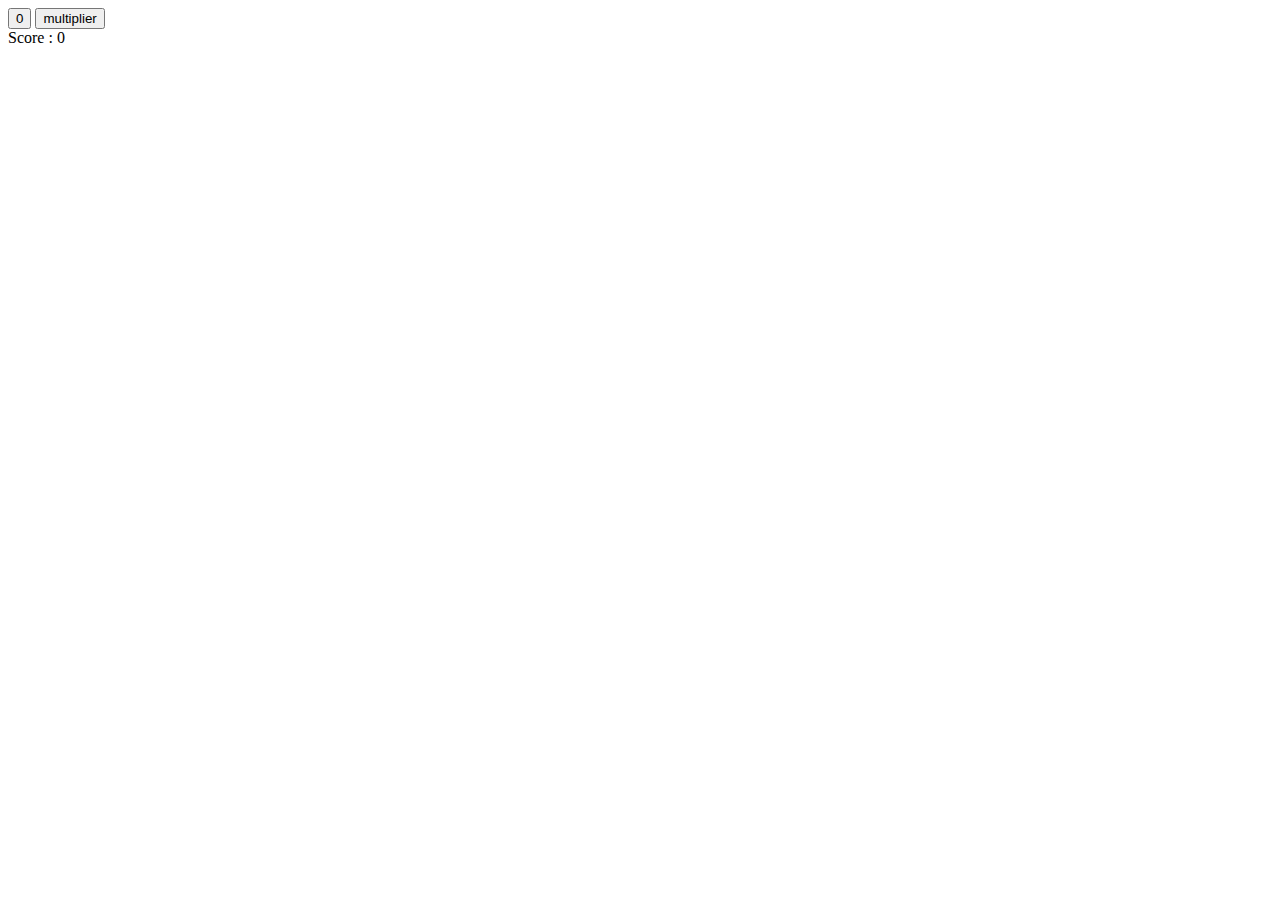
==== cookieClicker.html @ 763649fd "étape 9 terminée" ====
<!DOCTYPE html>
<!DOCTYPE html>
<html>
<head>
	<meta charset="utf-8">
	<title>Cookie Clicker</title>
</head>
<body>
	<button id = "clic" onclick="boutonClic()">0</button>
	<button id = "multiplier" onclick="augmenterMultiplicateur()">multiplier</button>
	<div id="affichage">
<!-- 		<span >Multiplicateur : </span><span id="multiplicateur">1</span>
 -->		<span >Score : </span><span id="score">0</span>
	</div>


<!-- 
<script>
	// Récupère le bouton qui permet de l'ouvrir
	var btn = document.getElementById("clic");
	var pscore = document.getElementById("score");
	var score = 0;
    
	// Quand l'utilisateur click sur le bouton
	btn.onclick = function() {
	    score++;
	    console.log(score);
	    pscore.innerHTML = "Score : " + score;
	    //btn.innerHTML = score;
	}
	
</script>
 -->
	<script src="cookieClickerFunctions.js"></script>
<!-- 	<script src="cookieClickerAction.js"></script>
 --></body>
</html>
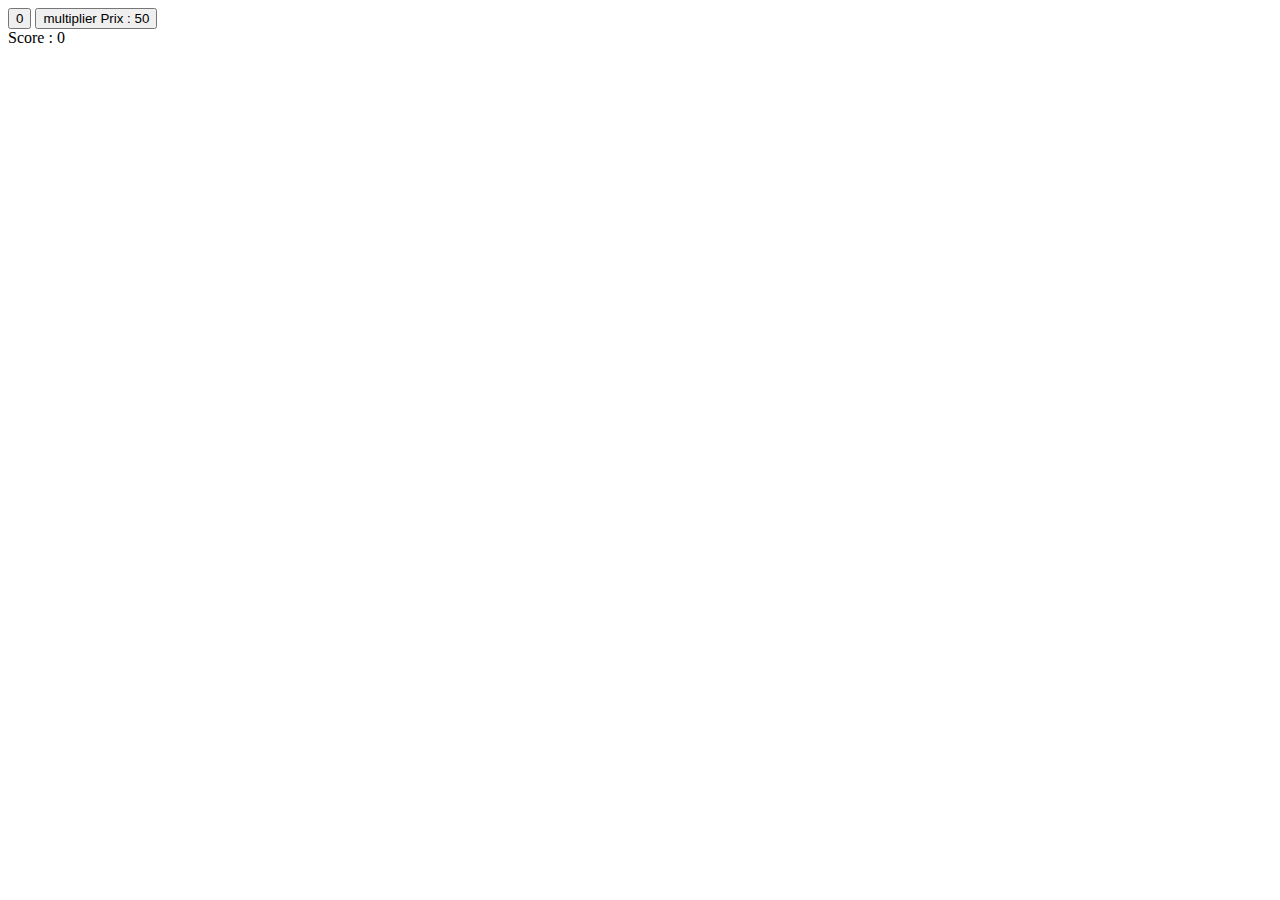
==== commit 3e525162: "étape 11 terminée : autoclick automatique" ====
--- a/cookieClicker.html
+++ b/cookieClicker.html
@@ -7,7 +7,7 @@
 </head>
 <body>
 	<button id = "clic" onclick="boutonClic()">0</button>
-	<button id = "multiplier" onclick="augmenterMultiplicateur()">multiplier</button>
+	<button id = "multiplier" onclick="augmenterMultiplicateur()">multiplier Prix : 50</button>
 	<div id="affichage">
 <!-- 		<span >Multiplicateur : </span><span id="multiplicateur">1</span>
  -->		<span >Score : </span><span id="score">0</span>
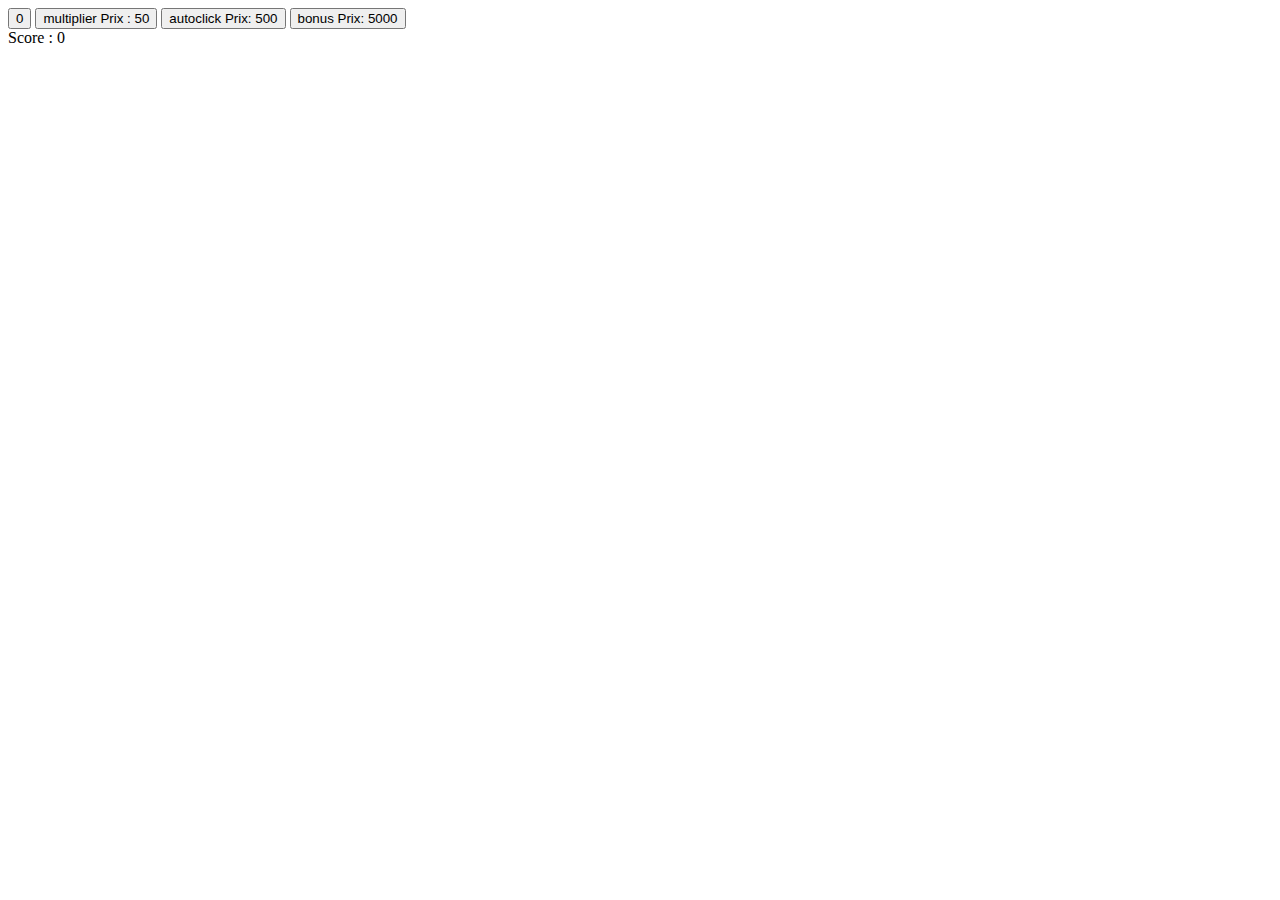
==== commit b0c6857f: "étape 13 terminée : bouton bonus pdt 30 secondes" ====
--- a/cookieClicker.html
+++ b/cookieClicker.html
@@ -8,6 +8,8 @@
 <body>
 	<button id = "clic" onclick="boutonClic()">0</button>
 	<button id = "multiplier" onclick="augmenterMultiplicateur()">multiplier Prix : 50</button>
+	<button id = "autoclic" onclick="autoClic()">autoclick Prix: 500</button>
+	<button id = "bonus" onclick="bonusClic()">bonus Prix: 5000</button>
 	<div id="affichage">
 <!-- 		<span >Multiplicateur : </span><span id="multiplicateur">1</span>
  -->		<span >Score : </span><span id="score">0</span>
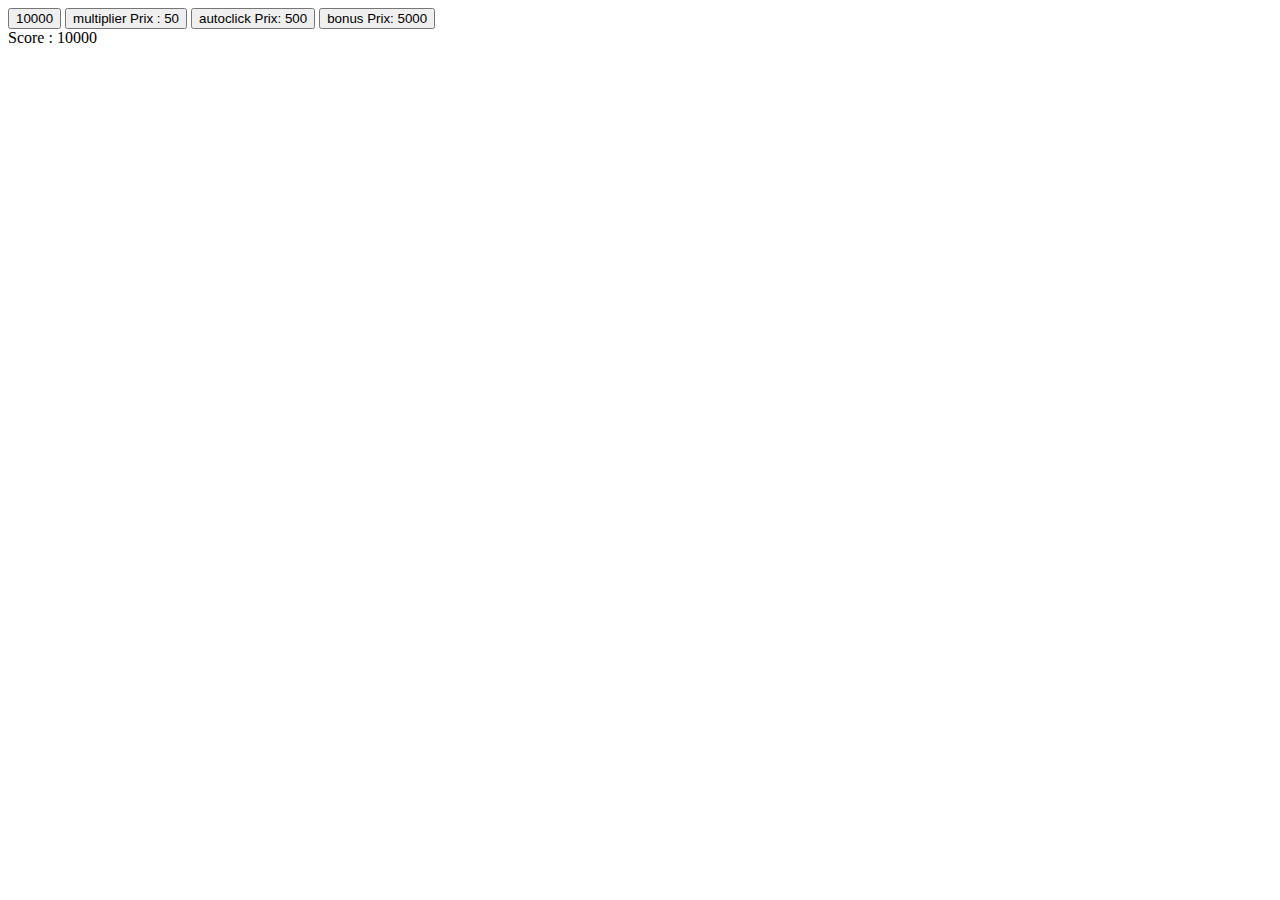
==== commit cd2d3ccc: "====== étape 14 terminée ======" ====
--- a/cookieClicker.html
+++ b/cookieClicker.html
@@ -11,8 +11,7 @@
 	<button id = "autoclic" onclick="autoClic()">autoclick Prix: 500</button>
 	<button id = "bonus" onclick="bonusClic()">bonus Prix: 5000</button>
 	<div id="affichage">
-<!-- 		<span >Multiplicateur : </span><span id="multiplicateur">1</span>
- -->		<span >Score : </span><span id="score">0</span>
+		<span >Score : </span><span id="score">0</span>
 	</div>
 
 
@@ -34,6 +33,6 @@
 </script>
  -->
 	<script src="cookieClickerFunctions.js"></script>
-<!-- 	<script src="cookieClickerAction.js"></script>
- --></body>
+	<script src="cookieClickerAction.js"></script>
+</body>
 </html>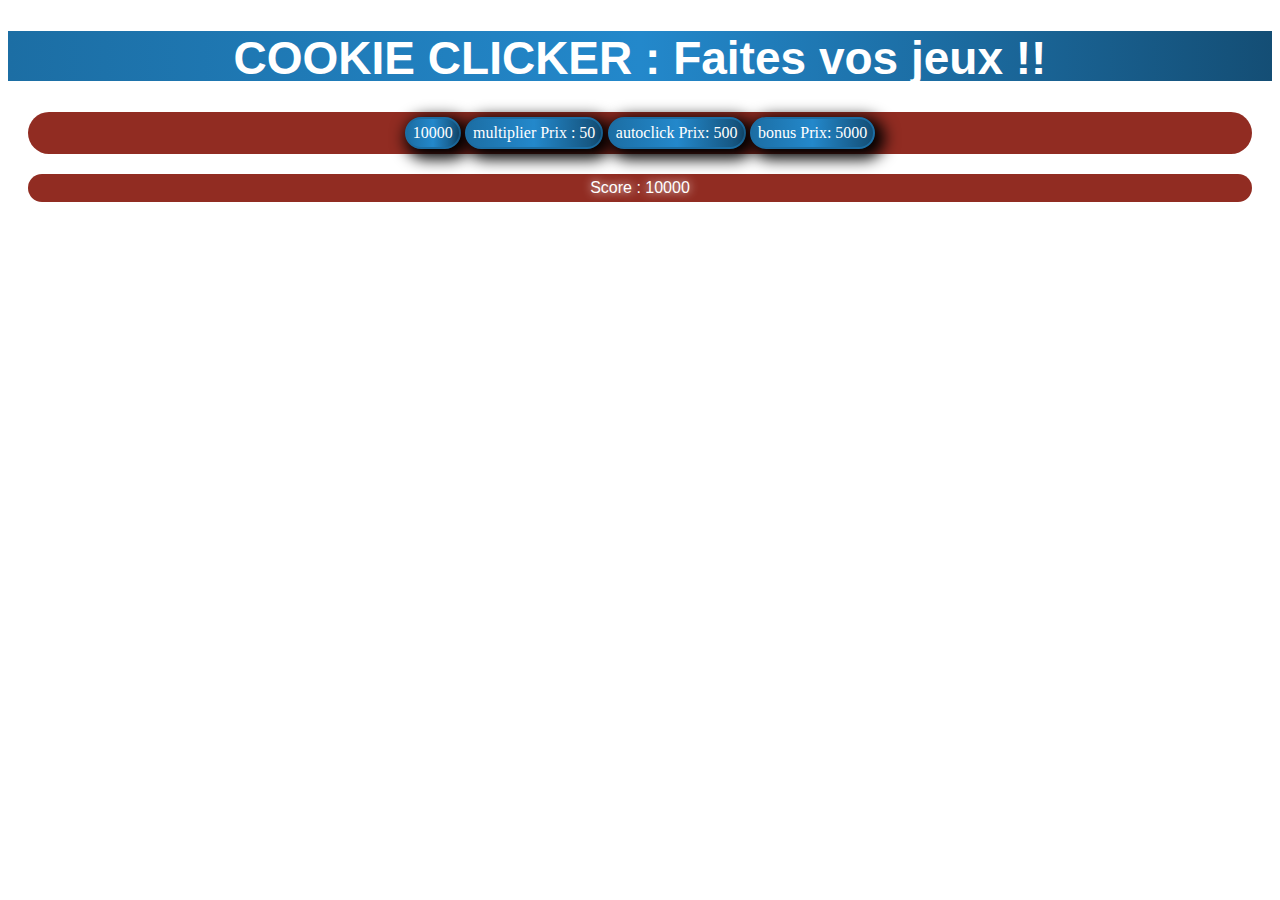
==== commit 91cd90c3: "===== étape 14 terminée (style CSS effectué) =====" ====
--- a/cookieClicker.html
+++ b/cookieClicker.html
@@ -4,12 +4,16 @@
 <head>
 	<meta charset="utf-8">
 	<title>Cookie Clicker</title>
+  	<link rel="stylesheet" href="cookieClicker.css"/>
 </head>
 <body>
-	<button id = "clic" onclick="boutonClic()">0</button>
-	<button id = "multiplier" onclick="augmenterMultiplicateur()">multiplier Prix : 50</button>
-	<button id = "autoclic" onclick="autoClic()">autoclick Prix: 500</button>
-	<button id = "bonus" onclick="bonusClic()">bonus Prix: 5000</button>
+	<h1>COOKIE CLICKER : Faites vos jeux !!</h1>
+	<div id="jeu">
+		<button class="bouton" id = "clic" onclick="boutonClic()">0</button>
+		<button class="bouton" id = "multiplier" onclick="augmenterMultiplicateur()">multiplier Prix : 50</button>
+		<button class="bouton" id = "autoclic" onclick="autoClic()">autoclick Prix: 500</button>
+		<button class="bouton" id = "bonus" onclick="bonusClic()">bonus Prix: 5000</button>
+	</div>
 	<div id="affichage">
 		<span >Score : </span><span id="score">0</span>
 	</div>
--- a/cookieClicker.css
+++ b/cookieClicker.css
@@ -0,0 +1,74 @@
+body {font-family: Arial, Helvetica, sans-serif;}
+
+.bouton{
+      color: rgb(255, 255, 255); 
+      font-size: 16px; 
+      line-height: 16px; 
+      padding: 6px; 
+      border-radius: 26px; 
+      font-family: Georgia, serif; 
+      font-weight: normal; 
+      text-decoration: none; 
+      font-style: normal; 
+      font-variant: normal; 
+      text-transform: none; 
+      background-image: linear-gradient(to right, rgb(28, 110, 164) 0%, rgb(35, 136, 203) 50%, rgb(20, 78, 117) 100%); 
+      box-shadow: rgb(0, 0, 0) 5px 5px 15px 5px; 
+      border: 2px solid rgb(28, 110, 164); 
+      display: inline-block;}
+}
+.bouton:hover {
+      background: #1C6EA4; 
+}
+.bouton:active {
+      background: #144E75; 
+}
+.bouton:disabled {
+      background: #144E75; 
+     color: rgb(130, 230, 230); 
+ }
+
+#jeu{
+      border-radius: 26px; 
+  text-align: center; 
+    margin: 20px;
+    padding: 5px;
+    color: #FFFFFF;
+    background: #912C22;
+    text-shadow: 0 0 10px #FFFFFF;
+}
+
+#affichage{
+       border-radius: 26px; 
+   margin: 20px;
+    padding: 5px;
+    color: #FFFFFF;
+    background: #912C22;
+    text-shadow: 0 0 10px #FFFFFF;
+  text-align: center; 
+}
+
+#multiplier{
+  //border:2px solid;
+}
+
+#autoclic{
+  //border:2px solid;
+}
+
+#bonus{
+  //border:2px solid;
+}
+
+
+h1{
+  background-size: 100%;
+  background-image: linear-gradient(to right, rgb(28, 110, 164) 0%, rgb(35, 136, 203) 50%, rgb(20, 78, 117) 100%); 
+  height:50px;
+  color: rgb(255, 255, 255); 
+  text-align: center; 
+  font-size: 46px;
+
+}
+
+
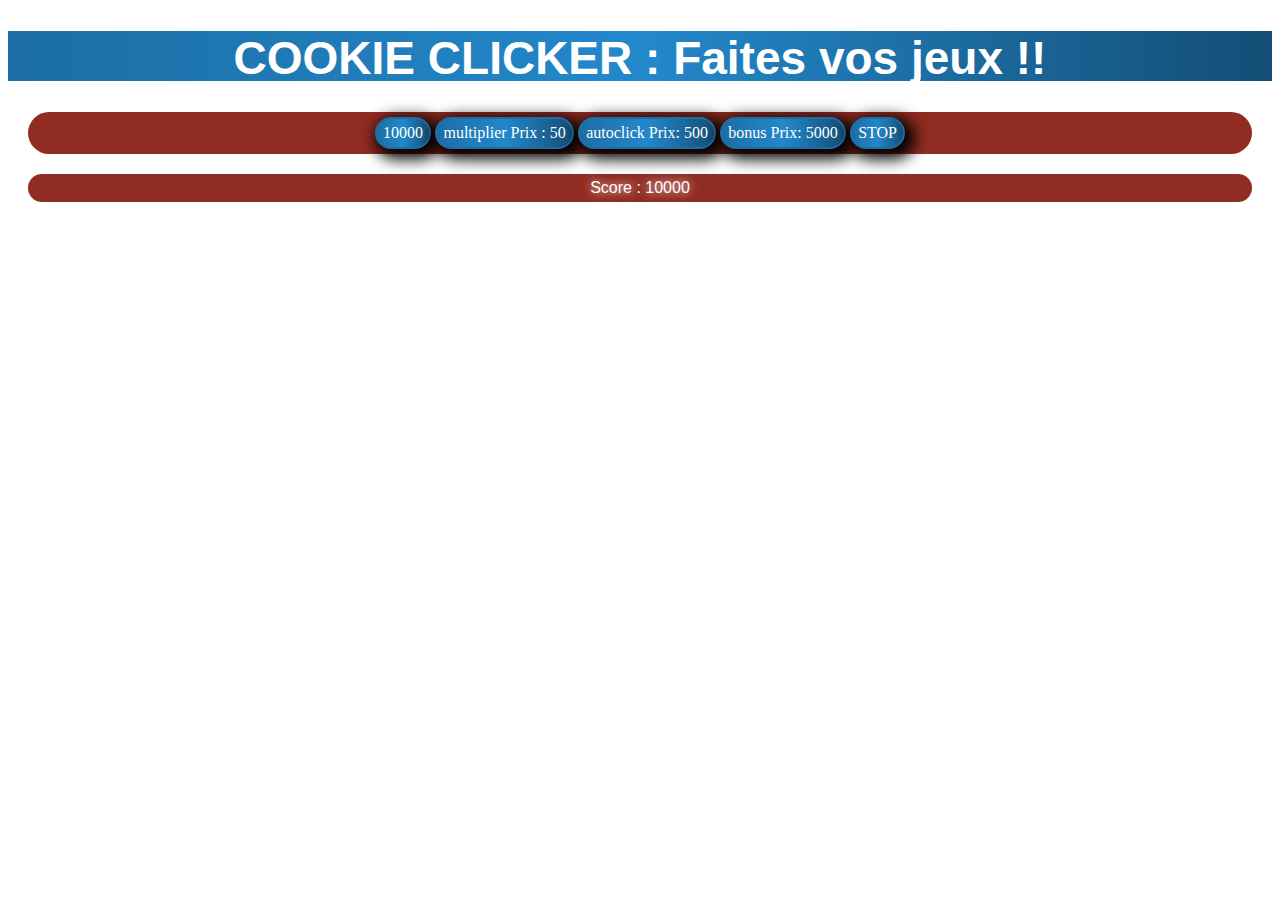
==== commit 51c55de4: "=== Etape 15 terminée + un bouton STOP ===" ====
--- a/cookieClicker.html
+++ b/cookieClicker.html
@@ -13,6 +13,7 @@
 		<button class="bouton" id = "multiplier" onclick="augmenterMultiplicateur()">multiplier Prix : 50</button>
 		<button class="bouton" id = "autoclic" onclick="autoClic()">autoclick Prix: 500</button>
 		<button class="bouton" id = "bonus" onclick="bonusClic()">bonus Prix: 5000</button>
+		<button class="bouton" id = "stop" onclick="stopautoClic()">STOP</button>
 	</div>
 	<div id="affichage">
 		<span >Score : </span><span id="score">0</span>
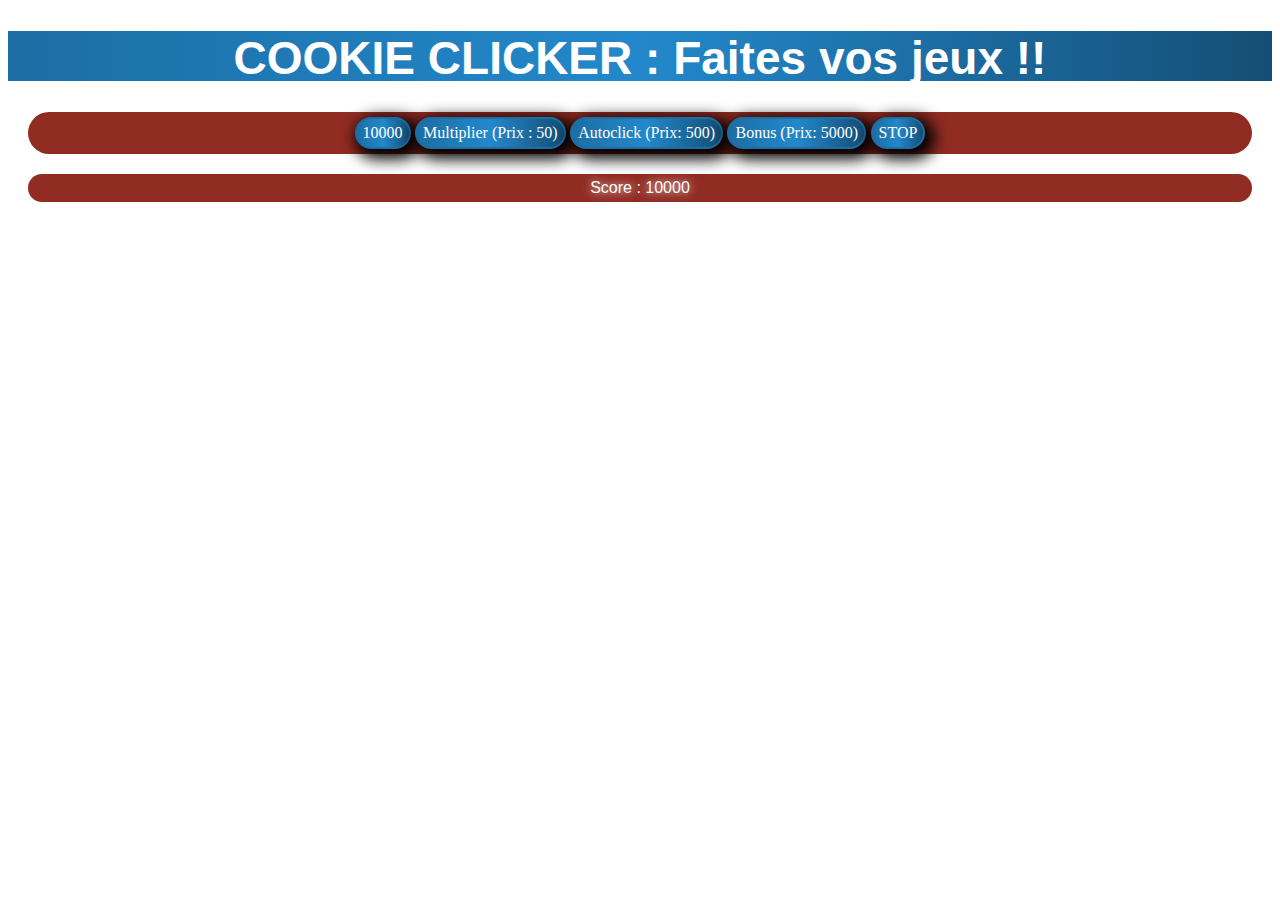
==== commit a019ec83: "=== Etape 15 terminée avec readme_jeu.md ===" ====
--- a/cookieClicker.html
+++ b/cookieClicker.html
@@ -10,9 +10,9 @@
 	<h1>COOKIE CLICKER : Faites vos jeux !!</h1>
 	<div id="jeu">
 		<button class="bouton" id = "clic" onclick="boutonClic()">0</button>
-		<button class="bouton" id = "multiplier" onclick="augmenterMultiplicateur()">multiplier Prix : 50</button>
-		<button class="bouton" id = "autoclic" onclick="autoClic()">autoclick Prix: 500</button>
-		<button class="bouton" id = "bonus" onclick="bonusClic()">bonus Prix: 5000</button>
+		<button class="bouton" id = "multiplier" onclick="augmenterMultiplicateur()">Multiplier (Prix : 50)</button>
+		<button class="bouton" id = "autoclic" onclick="autoClic()">Autoclick (Prix: 500)</button>
+		<button class="bouton" id = "bonus" onclick="bonusClic()">Bonus (Prix: 5000)</button>
 		<button class="bouton" id = "stop" onclick="stopautoClic()">STOP</button>
 	</div>
 	<div id="affichage">
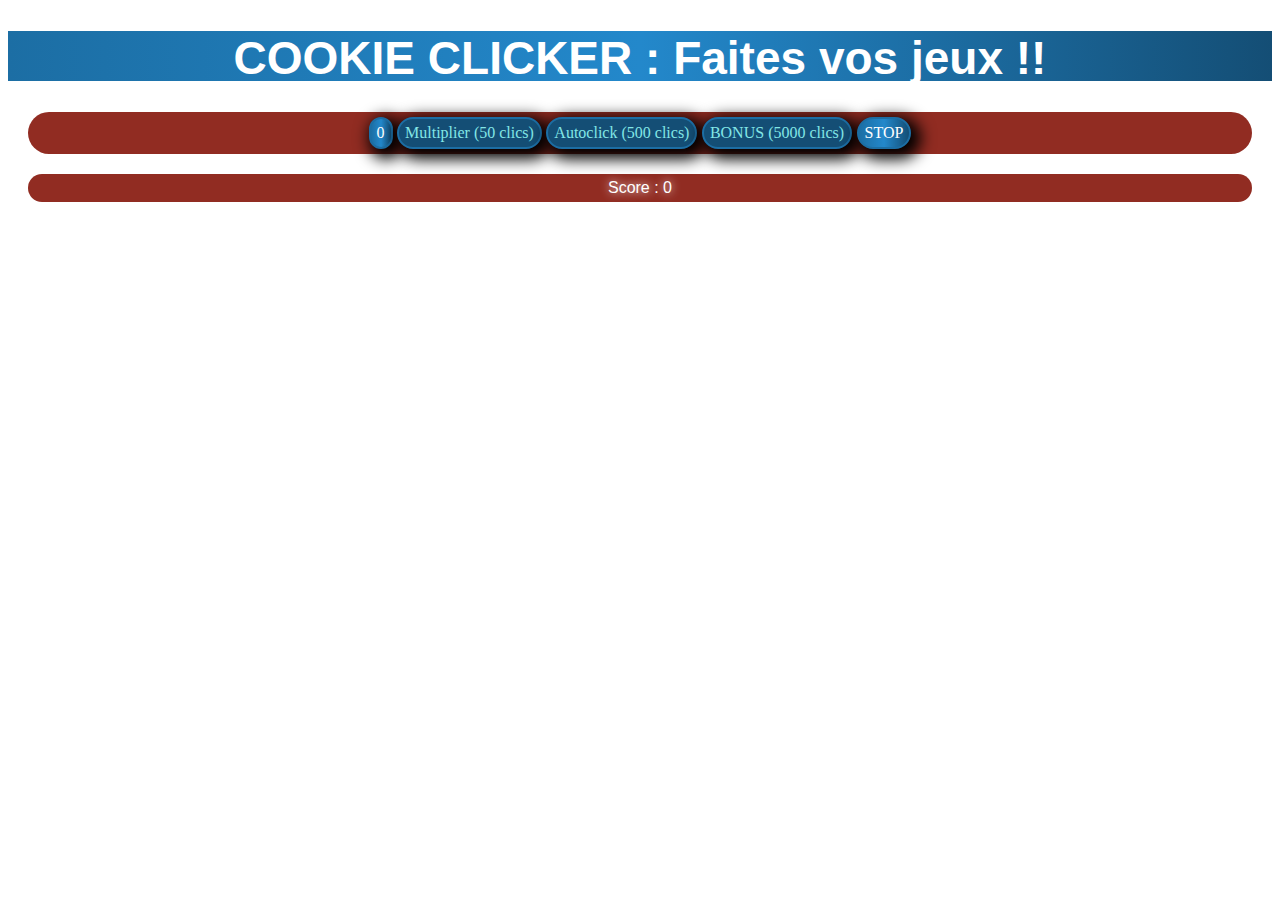
==== commit d905281c: "corrections sur le timer bonus etape 13" ====
--- a/cookieClicker.html
+++ b/cookieClicker.html
@@ -10,9 +10,9 @@
 	<h1>COOKIE CLICKER : Faites vos jeux !!</h1>
 	<div id="jeu">
 		<button class="bouton" id = "clic" onclick="boutonClic()">0</button>
-		<button class="bouton" id = "multiplier" onclick="augmenterMultiplicateur()">Multiplier (Prix : 50)</button>
-		<button class="bouton" id = "autoclic" onclick="autoClic()">Autoclick (Prix: 500)</button>
-		<button class="bouton" id = "bonus" onclick="bonusClic()">Bonus (Prix: 5000)</button>
+		<button class="bouton" id = "multiplier" onclick="augmenterMultiplicateur()">Multiplier (50 clics)</button>
+		<button class="bouton" id = "autoclic" onclick="autoClic()">Autoclick (500 clics)</button>
+		<button class="bouton" id = "bonus" onclick="bonusClic()">BONUS (5000 clics)</button>
 		<button class="bouton" id = "stop" onclick="stopautoClic()">STOP</button>
 	</div>
 	<div id="affichage">
@@ -20,13 +20,13 @@
 	</div>
 
 
-<!-- 
+<!--
 <script>
 	// Récupère le bouton qui permet de l'ouvrir
 	var btn = document.getElementById("clic");
 	var pscore = document.getElementById("score");
 	var score = 0;
-    
+
 	// Quand l'utilisateur click sur le bouton
 	btn.onclick = function() {
 	    score++;
@@ -34,10 +34,10 @@
 	    pscore.innerHTML = "Score : " + score;
 	    //btn.innerHTML = score;
 	}
-	
+
 </script>
  -->
 	<script src="cookieClickerFunctions.js"></script>
 	<script src="cookieClickerAction.js"></script>
 </body>
-</html>+</html>
--- a/cookieClicker.css
+++ b/cookieClicker.css
@@ -15,7 +15,7 @@
       background-image: linear-gradient(to right, rgb(28, 110, 164) 0%, rgb(35, 136, 203) 50%, rgb(20, 78, 117) 100%); 
       box-shadow: rgb(0, 0, 0) 5px 5px 15px 5px; 
       border: 2px solid rgb(28, 110, 164); 
-      display: inline-block;}
+      display: inline-block;
 }
 .bouton:hover {
       background: #1C6EA4; 
@@ -49,15 +49,15 @@
 }
 
 #multiplier{
-  //border:2px solid;
+  /*border:2px solid;*/
 }
 
 #autoclic{
-  //border:2px solid;
+  /*border:2px solid;*/
 }
 
 #bonus{
-  //border:2px solid;
+  /*border:2px solid;*/
 }
 
 
